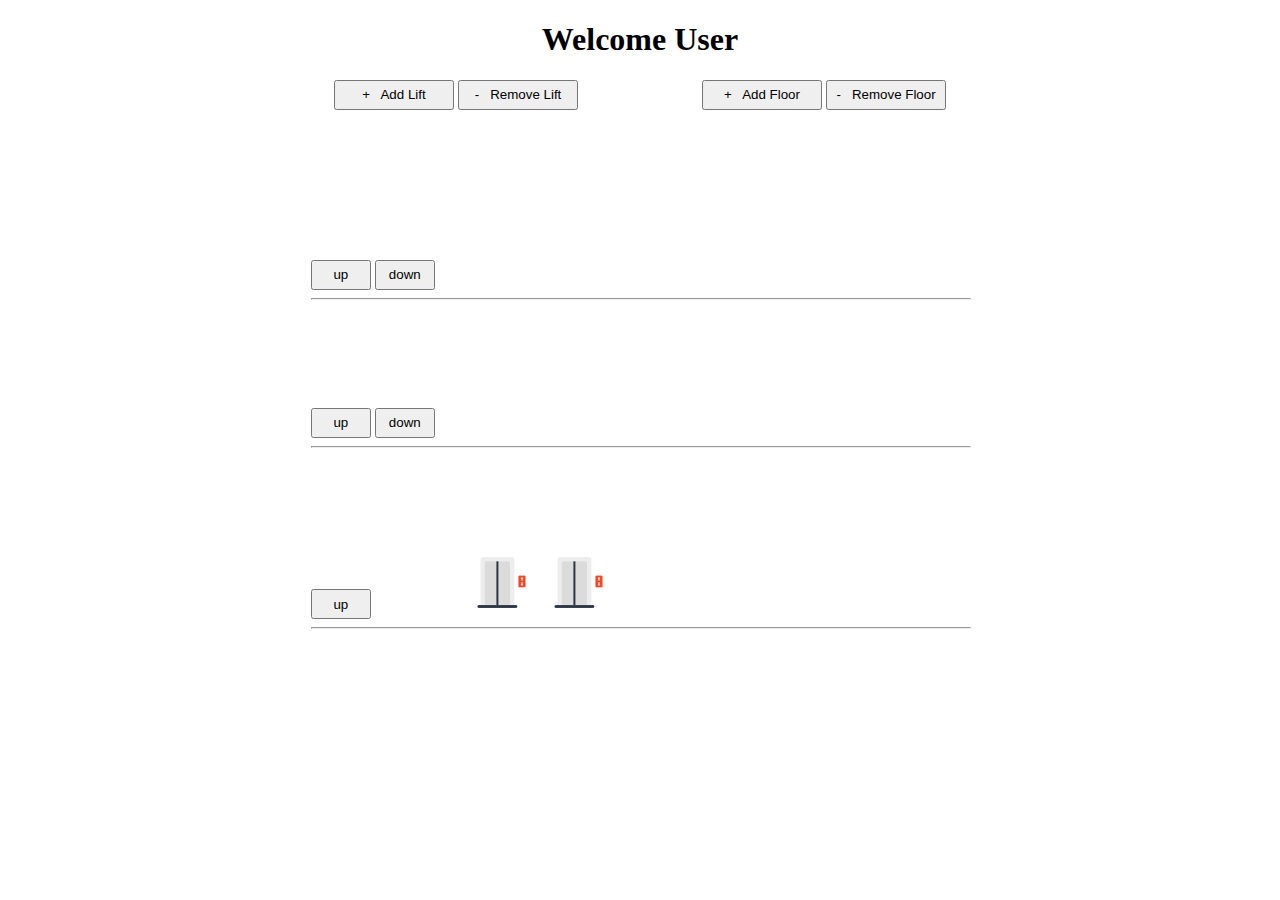
==== index.html @ ea98e5cb "added file changes" ====
<!DOCTYPE html>
<html lang="en">
<link rel="stylesheet" href="main.css">
<script type="text/javascript" src="main.js"></script>

<head>
    <meta charset="UTF-8">
    <meta http-equiv="X-UA-Compatible" content="IE=edge">
    <meta name="viewport" content="width=device-width, initial-scale=1.0">
    <title>Simple Lift</title>
</head>

<body>
    <header>
        <h1>Welcome User</h1>
        <span id="lifts">
            <button class="add" onclick="addLift()">+ &nbsp; Add Lift </button>
            <button class="remove" onclick="removeLift()">- &nbsp; Remove Lift</button>
        </span>
        <span id="floors">
            <button class="add" onclick="addFloor()">+ &nbsp; Add Floor </button>
            <button class="remove" onclick="removeFloor()">- &nbsp; Remove Floor</button>
        </span>
    </header>
    <section id="section">
        <div>
            <button>up</button>
            <button>down</button>
            <hr />
        </div>
        <div>
            <button>up</button>
            <button>down</button>
            <hr />
        </div>
        <div>
            <button>up</button>
            <span id="liftstore">
                <img src="img/lift.png">
                <img src="img/lift.png">
            </span>
            <hr />
        </div>
    </section>

</body>

</html>
---- main.css ----
hr {
    width: 100%;
}

section {
    max-width: 60%;
    margin: auto;
    padding: 100px;
}

button {
    width: 60px;
    height: 30px;
    margin: auto;
}

div {
    padding: 50px;
}

header {
    max-width: 1000px;
    max-height: 500px;
    margin: auto;
    text-align: center;
}

.add {
    width: 120px;
    height: 30px;
    text-align: center;
}

.remove {
    width: 120px;
    height: 30px;
    text-align: center;
}

#floors {
    padding: 60px;
}

#lifts {
    padding: 60px;
}

#liftstore {
    padding-left: 80px;
    height: 60px;
}

img {
    padding-left: 20px;
}
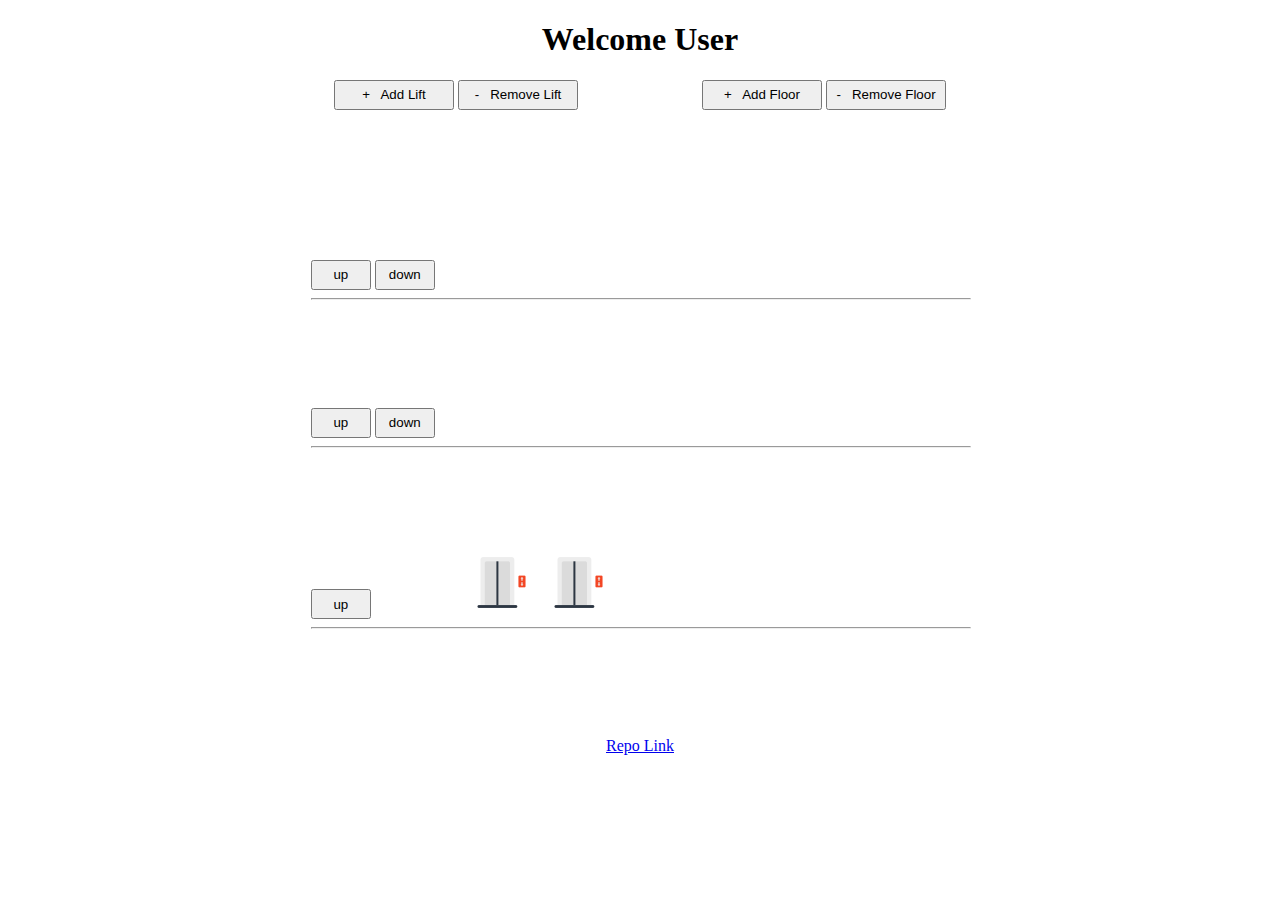
==== commit ddec16be: "Added repo link" ====
--- a/index.html
+++ b/index.html
@@ -13,6 +13,7 @@
 <body>
     <header>
         <h1>Welcome User</h1>
+
         <span id="lifts">
             <button class="add" onclick="addLift()">+ &nbsp; Add Lift </button>
             <button class="remove" onclick="removeLift()">- &nbsp; Remove Lift</button>
@@ -21,6 +22,7 @@
             <button class="add" onclick="addFloor()">+ &nbsp; Add Floor </button>
             <button class="remove" onclick="removeFloor()">- &nbsp; Remove Floor</button>
         </span>
+
     </header>
     <section id="section">
         <div>
@@ -41,6 +43,9 @@
             </span>
             <hr />
         </div>
+        <div id="gitrepo">
+            <a href="https://github.com/dhanush027/Lift-Simulation">Repo Link </a>
+        </div>
     </section>
 
 </body>
--- a/main.css
+++ b/main.css
@@ -52,4 +52,9 @@
 
 img {
     padding-left: 20px;
+}
+
+#gitrepo {
+    padding: 50px;
+    text-align: center;
 }